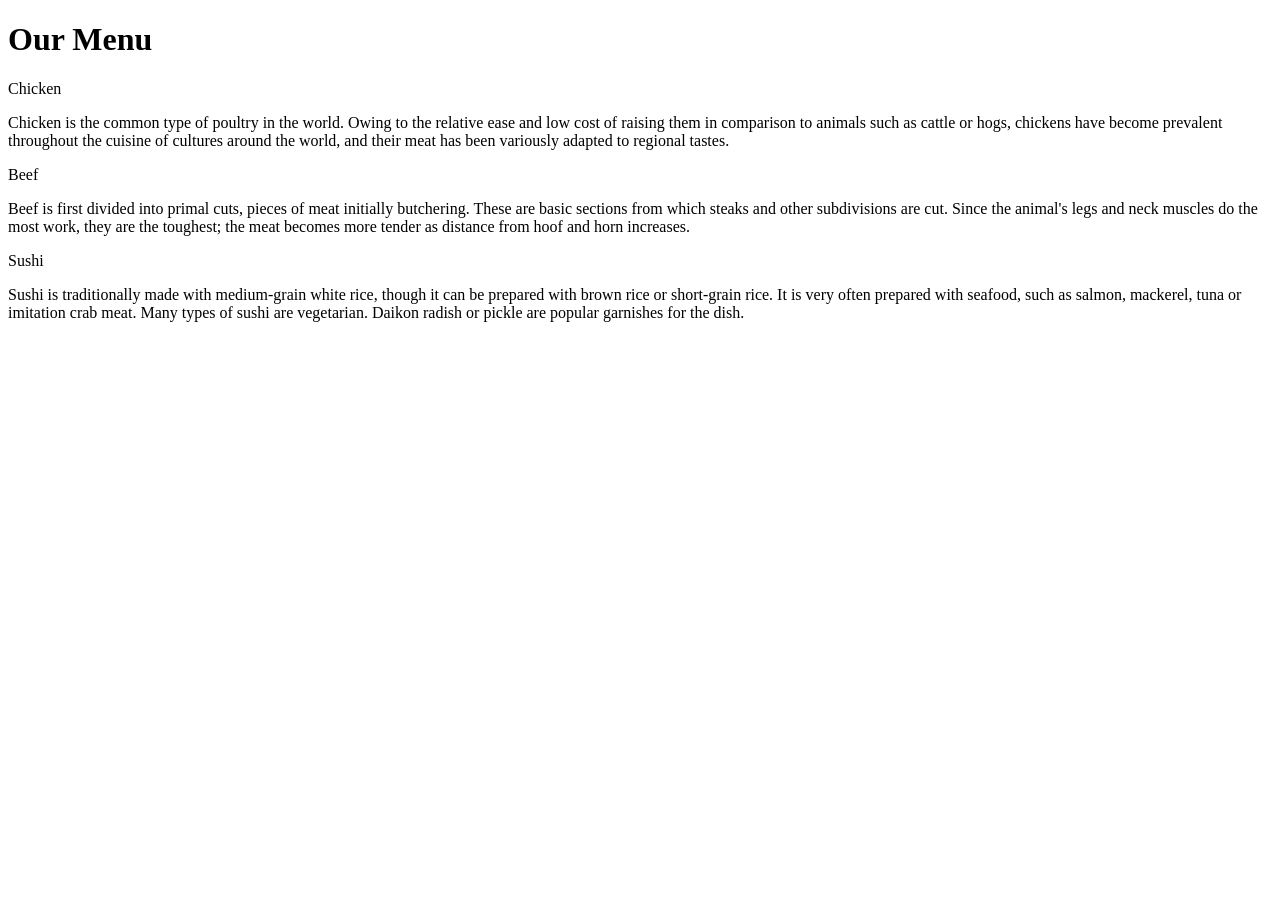
==== module2_solution/index.html @ a5904672 "assignment" ====
<!DOCTYPE html>
<html>
<head>
<meta charset="utf-8">
<meta name="viewport" content="width=device-width, initial-scale=1">
<link rel="stylesheet" href="C:/Users/Anmol/Coursera-test/site/stylesheet.css">
<title>Assginment of Module 2</title>
</head>
<body>
<h1>Our Menu</h1>
<div class="row">
	<div class="col-lg-4 col-md-6 col-sm-12">
		<div class="box">
	   <p id="section" class="color1">Chicken</p>
	<p id="p">Chicken is the common type of poultry in the world. Owing to the relative ease and low cost of raising them in comparison to animals such as cattle or hogs, chickens have become prevalent throughout the cuisine of cultures around the world, and their meat has been variously adapted to regional tastes.</p>
    </div>
    </div>
	<div class="col-lg-4 col-md-6 col-sm-12">
		<div class="box">
	   <p id="section" class="color2">Beef</p>
	<p id="p">Beef is first divided into primal cuts, pieces of meat initially butchering. These are basic sections from which steaks and other subdivisions are cut. Since the animal's legs and neck muscles do the most work, they are the toughest; the meat becomes more tender as distance from hoof and horn increases.</p>
    </div>
    </div>
	<div class="col-lg-4 col-md-12 col-sm-12">
		<div class="box">
	   <p id="section" class="color3">Sushi</p>
	<p id="p">Sushi is traditionally made with medium-grain white rice, though it can be prepared with brown rice or short-grain rice. It is very often prepared with seafood, such as salmon, mackerel, tuna or imitation crab meat. Many types of sushi are vegetarian. Daikon radish or pickle are popular garnishes for the dish.</p>
    </div>
    </div>
</div>
</body>
</html>
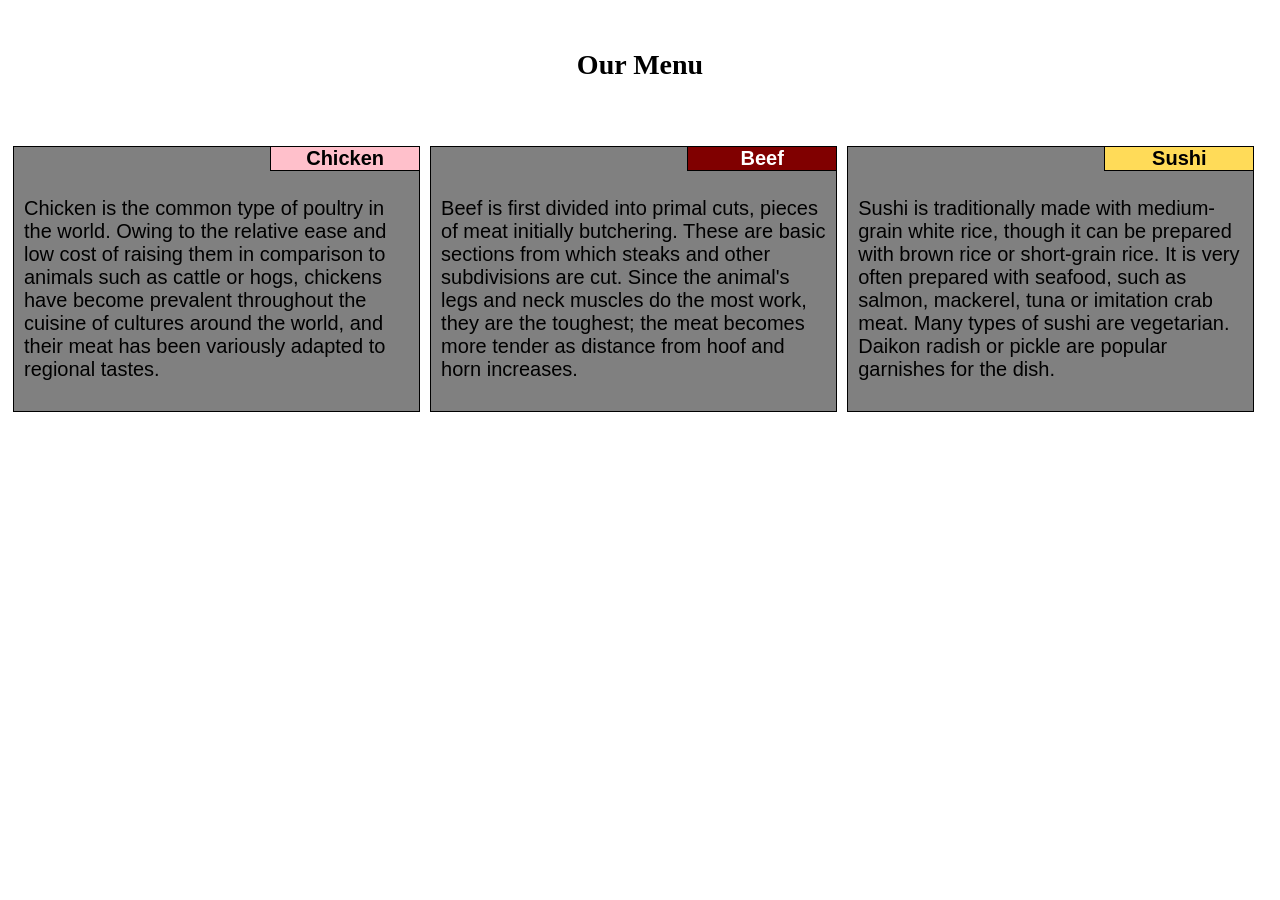
==== commit 2b3dbe02: "Update index.html" ====
--- a/module2_solution/index.html
+++ b/module2_solution/index.html
@@ -3,7 +3,7 @@
 <head>
 <meta charset="utf-8">
 <meta name="viewport" content="width=device-width, initial-scale=1">
-<link rel="stylesheet" href="C:/Users/Anmol/Coursera-test/site/stylesheet.css">
+<link rel="stylesheet" href="stylesheet.css">
 <title>Assginment of Module 2</title>
 </head>
 <body>
@@ -29,4 +29,4 @@
     </div>
 </div>
 </body>
-</html>+</html>
--- a/module2_solution/stylesheet.css
+++ b/module2_solution/stylesheet.css
@@ -0,0 +1,107 @@
+*{
+    box-sizing: border-box;
+}
+h1 {
+	margin-bottom: 20px;
+	font-family: comic sans MS;
+	text-align: center;
+	font-size: 1.75em;
+	padding: 30px 0px;
+}
+#section {
+	border: 1px solid black;
+	font-family: helvetica;
+	font-size: 1.25em;
+	font-weight: 700;
+	width: 150px;
+	padding: 0px;
+	text-align: center;
+	position: absolute;
+	top: -15px;
+	right: 5px;
+}
+.box {
+	border: 1px solid black;
+	background-color: gray;
+	margin: 5px;
+}
+#p {
+	font-family: helvetica;
+	margin-top: 10px auto;
+	padding: 30px 10px 10px 10px;
+	font-size: 20px;
+}
+.color1 {
+	background-color: pink;
+}
+.color2 {
+	background-color: maroon;
+	color: white;
+}
+.color3 {
+	background-color: #ffdb58;
+}
+.row{
+	width: 100%;
+	display: table;
+}
+	@media (min-width: 992px) {
+	.col-lg-1, .col-lg-2, .col-lg-3, .col-lg-4, .col-lg-5, .col-lg-6, .col-lg-7, .col-lg-8, .col-lg-9, .col-lg-10, .col-lg-11, .col-lg-12{
+	float: left;
+	position: relative;
+    margin-top: 10px;
+    margin-bottom: 10px;	
+}
+.col-lg-1 {width: 8.33%;}
+.col-lg-2 {width: 16.66%;}
+.col-lg-3 {width: 25%;}
+.col-lg-4 {width: 33%;}
+.col-lg-5 {width: 41.66%;}
+.col-lg-6 {width: 50%;}
+.col-lg-7 {width: 58.33%;}
+.col-lg-8 {width: 25%;}
+.col-lg-9 {width: 74.99%;}
+.col-lg-10 {width: 83.33%;}
+.col-lg-11 {width: 91.66%;}
+.col-lg-12 {width: 100%;}
+}
+@media (max-width: 991px) and (min-width: 768px) {
+	.col-md-1, .col-md-2, .col-md-3, .col-md-4, .col-md-5, .col-md-6, .col-md-7, .col-md-8, .col-md-9, .col-md-10, .col-md-11, .col-md-12{
+	float: left;
+	position: relative;
+    margin-top: 10px;
+    margin-bottom: 10px;
+}
+.col-md-1 {width: 8.33%;}
+.col-md-2 {width: 16.66%;}
+.col-md-3 {width: 25%;}
+.col-md-4 {width: 33%;}
+.col-md-5 {width: 41.66%;}
+.col-md-6 {width: 50%;}
+.col-md-7 {width: 58.33%;}
+.col-md-8 {width: 25%;}
+.col-md-9 {width: 74.99%;}
+.col-md-10 {width: 83.33%;}
+.col-md-11 {width: 91.66%;}
+.col-md-12 {width: 100%;}
+}
+@media only screen and (max-width: 767px){
+	.col-sm-1, .col-sm-2, .col-sm-3, .col-sm-4, .col-sm-5, .col-sm-6, .col-sm-7, .col-sm-8, .col-sm-9, .col-sm-10, .col-sm-11, .col-sm-12{
+	float: left;
+	position: relative;
+    margin-top: 10px;
+    margin-bottom: 10px;
+}
+.col-sm-1 {width: 8.33%;}
+.col-sm-2 {width: 16.66%;}
+.col-sm-3 {width: 25%;}
+.col-sm-4 {width: 33%;}
+.col-sm-5 {width: 41.66%;}
+.col-sm-6 {width: 50%;}
+.col-sm-7 {width: 58.33%;}
+.col-sm-8 {width: 25%;}
+.col-sm-9 {width: 74.99%;}
+.col-sm-10 {width: 83.33%;}
+.col-sm-11 {width: 91.66%;}
+.col-sm-12 {width: 100%;}
+}
